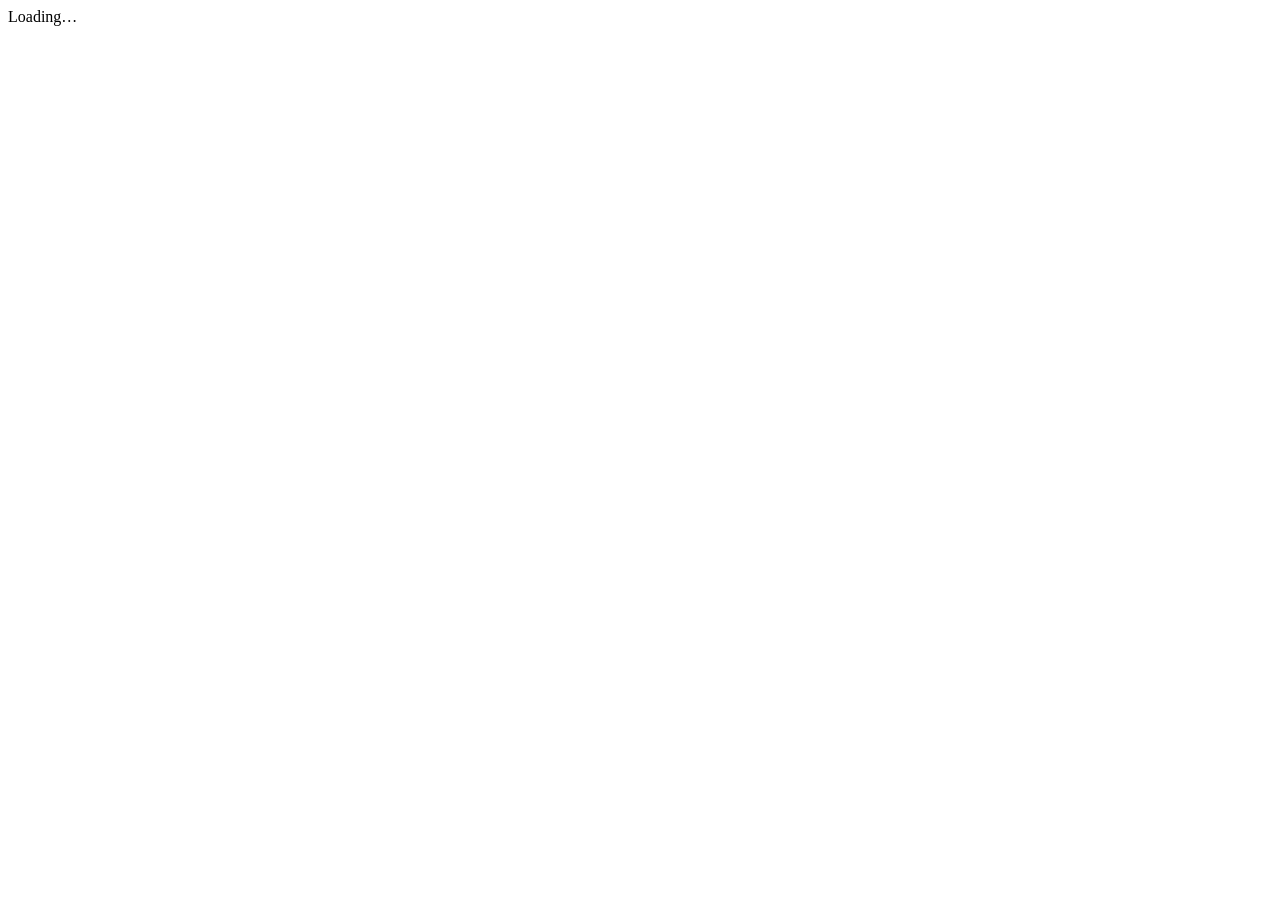
==== skills/generate-screencast/assets/editor/index.html @ 17f3a838 "feat: editor.mjs serves the clip editor's API A zero-dependency local server for the editor (D16): G" ====
<!doctype html>
<html lang="en">
  <head>
    <meta charset="utf-8" />
    <meta name="viewport" content="width=device-width, initial-scale=1" />
    <title>Screencast editor</title>
  </head>
  <body>
    <!-- Placeholder: the editor page (editor.js, editor.css) replaces this. -->
    <main id="app">Loading…</main>
    <script type="module">
      const r = await fetch('/api/project');
      const s = await r.json();
      document.getElementById('app').textContent = r.ok ? `${s.data.title}: ${s.data.beats.length} beats` : s.error;
    </script>
  </body>
</html>
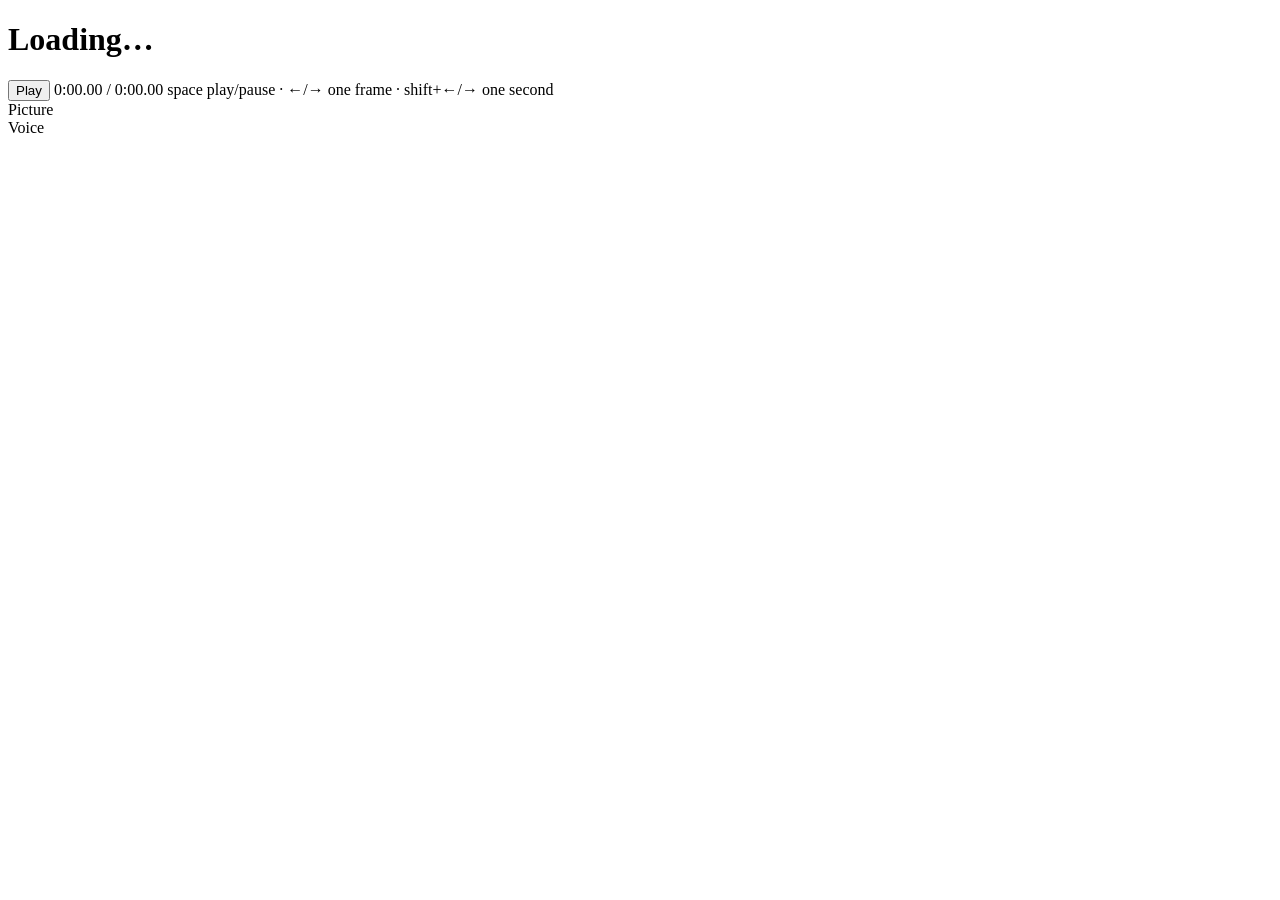
==== commit 06b3259f: "feat: editor page shows beats and previews the edit Beat rows with thumbnails and badges from status" ====
--- a/skills/generate-screencast/assets/editor/index.html
+++ b/skills/generate-screencast/assets/editor/index.html
@@ -4,14 +4,38 @@
     <meta charset="utf-8" />
     <meta name="viewport" content="width=device-width, initial-scale=1" />
     <title>Screencast editor</title>
+    <link rel="stylesheet" href="/editor.css" />
   </head>
   <body>
-    <!-- Placeholder: the editor page (editor.js, editor.css) replaces this. -->
-    <main id="app">Loading…</main>
-    <script type="module">
-      const r = await fetch('/api/project');
-      const s = await r.json();
-      document.getElementById('app').textContent = r.ok ? `${s.data.title}: ${s.data.beats.length} beats` : s.error;
-    </script>
+    <header id="top">
+      <div>
+        <h1 id="title">Loading…</h1>
+        <div id="summary"></div>
+      </div>
+      <div id="render-status"></div>
+    </header>
+    <div id="error" hidden></div>
+
+    <section id="viewer">
+      <div id="frame"><div id="stage"></div></div>
+      <div id="transport">
+        <button id="play" type="button" title="Play / pause (space)">Play</button>
+        <span id="time">0:00.00 / 0:00.00</span>
+        <span id="hint">space play/pause · ←/→ one frame · shift+←/→ one second</span>
+      </div>
+      <div id="ruler">
+        <div id="labels"><div>Picture</div><div>Voice</div><div></div></div>
+        <div id="lanes">
+          <div class="lane" id="lane-picture"></div>
+          <div class="lane" id="lane-voice"></div>
+          <div class="lane" id="lane-ticks"></div>
+          <div id="playhead"></div>
+        </div>
+      </div>
+    </section>
+
+    <ol id="beats"></ol>
+
+    <script type="module" src="/editor.js"></script>
   </body>
 </html>
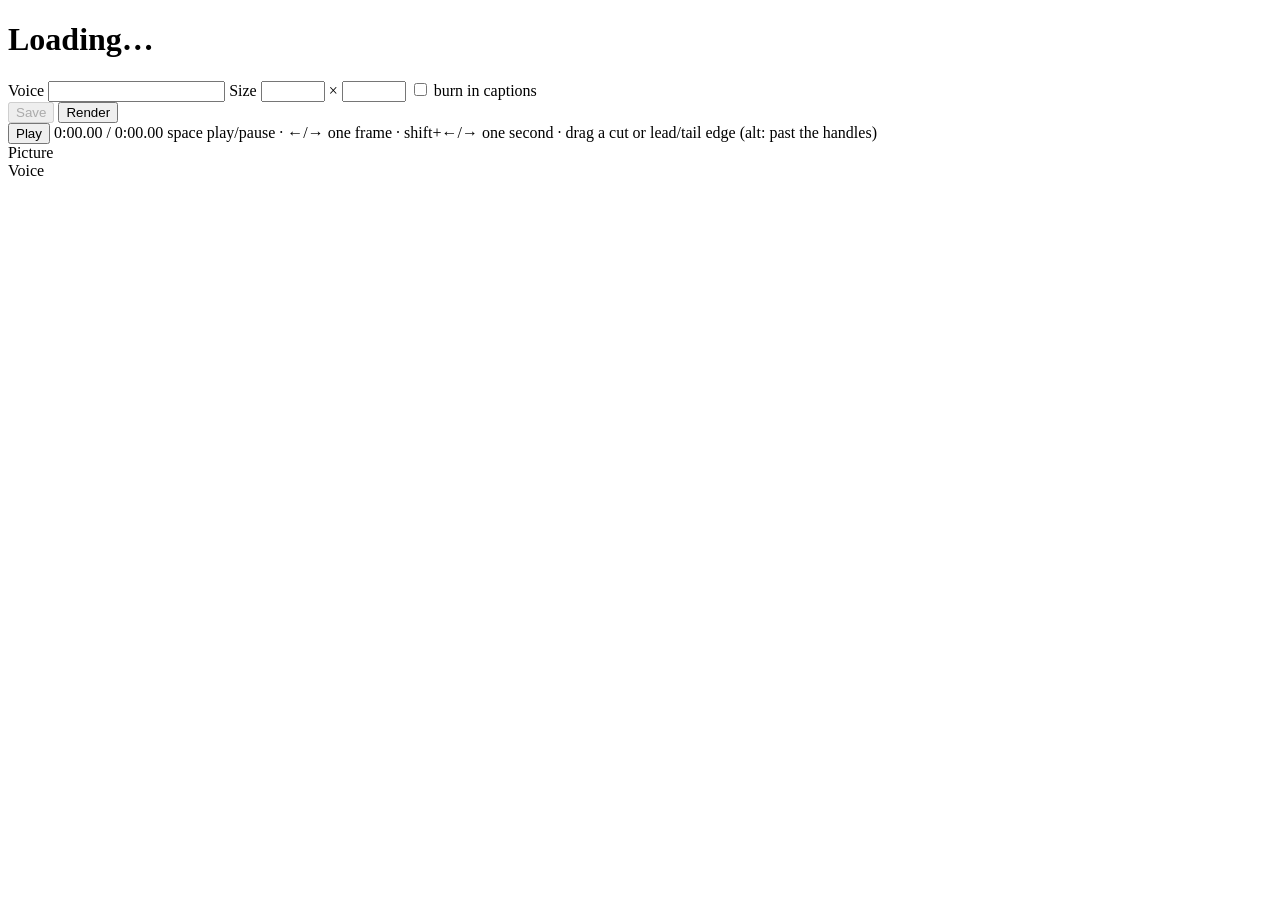
==== commit d9b87f39: "feat: editor page edits, saves and renders the project Drag cuts and lead/tail on the ruler (stopped" ====
--- a/skills/generate-screencast/assets/editor/index.html
+++ b/skills/generate-screencast/assets/editor/index.html
@@ -15,13 +15,30 @@
       <div id="render-status"></div>
     </header>
     <div id="error" hidden></div>
+    <section id="controls">
+      <div id="settings">
+        <label id="set-voice-tts">Voice <input id="set-voice" type="text" spellcheck="false" /></label>
+        <label id="set-voice-human" hidden><input id="set-normalize" type="checkbox" /> normalize loudness</label>
+        <label
+          >Size <input id="set-w" class="num" type="number" min="16" max="7680" step="2" /> ×
+          <input id="set-h" class="num" type="number" min="16" max="7680" step="2"
+        /></label>
+        <label><input id="set-burn" type="checkbox" /> burn in captions</label>
+      </div>
+      <div id="actions">
+        <span id="save-status"></span>
+        <button id="save" type="button" title="Save screencast.json (⌘S)" disabled>Save</button>
+        <button id="render" type="button">Render</button>
+      </div>
+    </section>
+    <div id="notice" hidden></div>
 
     <section id="viewer">
       <div id="frame"><div id="stage"></div></div>
       <div id="transport">
         <button id="play" type="button" title="Play / pause (space)">Play</button>
         <span id="time">0:00.00 / 0:00.00</span>
-        <span id="hint">space play/pause · ←/→ one frame · shift+←/→ one second</span>
+        <span id="hint">space play/pause · ←/→ one frame · shift+←/→ one second · drag a cut or lead/tail edge (alt: past the handles)</span>
       </div>
       <div id="ruler">
         <div id="labels"><div>Picture</div><div>Voice</div><div></div></div>
@@ -34,6 +51,11 @@
       </div>
     </section>
 
+    <section id="render-out" hidden>
+      <pre id="render-log"></pre>
+      <video id="result" controls playsinline hidden></video>
+    </section>
+
     <ol id="beats"></ol>
 
     <script type="module" src="/editor.js"></script>
